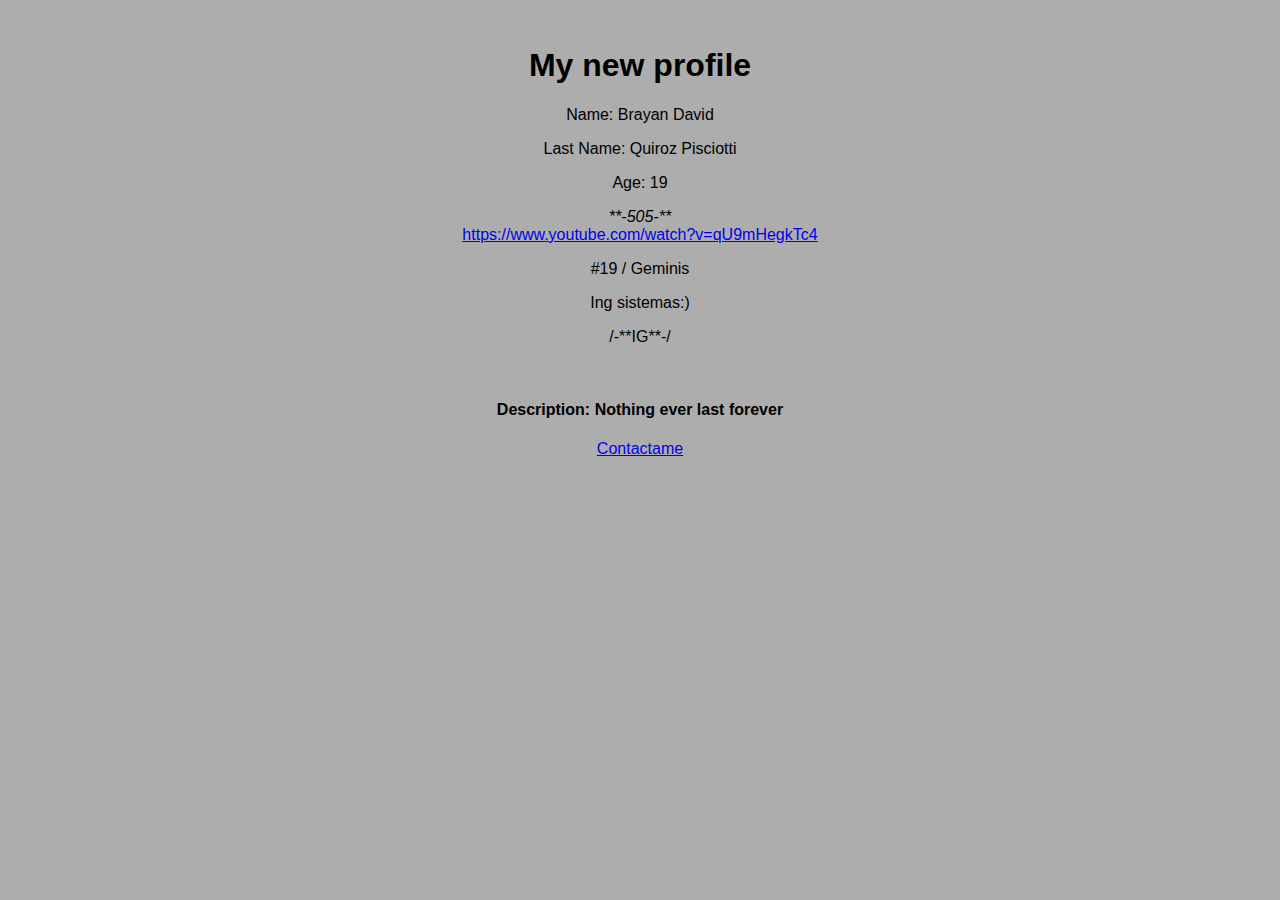
==== index.html @ dd461939 "Add files via upload" ====
<!DOCTYPE html>
<html lang="en">
<head>
    <meta charset="UTF-8">
    <meta name="viewport" content="width=device-width, initial-scale=1.0">
    <title>My First Page</title>
    <link rel="stylesheet" href="style.css">
    
</head>
<body>
    <img src="img/brayan.jpg" alt="">
    <h1>My new profile</h1>
       
    <p>Name: Brayan David</p>
    <p>Last Name: Quiroz Pisciotti</p>
    <p>Age: 19</p>
    <i>**-505-**</i><br><a href="https://www.youtube.com/watch?v=qU9mHegkTc4"> https://www.youtube.com/watch?v=qU9mHegkTc4 </a>
    <p> #19 / Geminis </p>
    <p> Ing sistemas:)</p>
    <p> /-**IG**-/</p>
    <a href="https://www.instagram.com/brayan_zz_/"><img src="img/Captura de pantalla 2024-02-29 213121.png" alt=""></a>
    <h4>Description: Nothing ever last forever</h4>
    <a href="formulario.html" target="_blank">Contactame</a>
</body>
</html>
---- style.css ----
body {
    background-color: rgba(116, 116, 116, 0.589);
    text-align: center;
    font-family: Impact, Haettenschweiler, 'Arial Narrow Bold', sans-serif;
}

.container {
    width: 80%; 
    margin: 0 auto; 
}
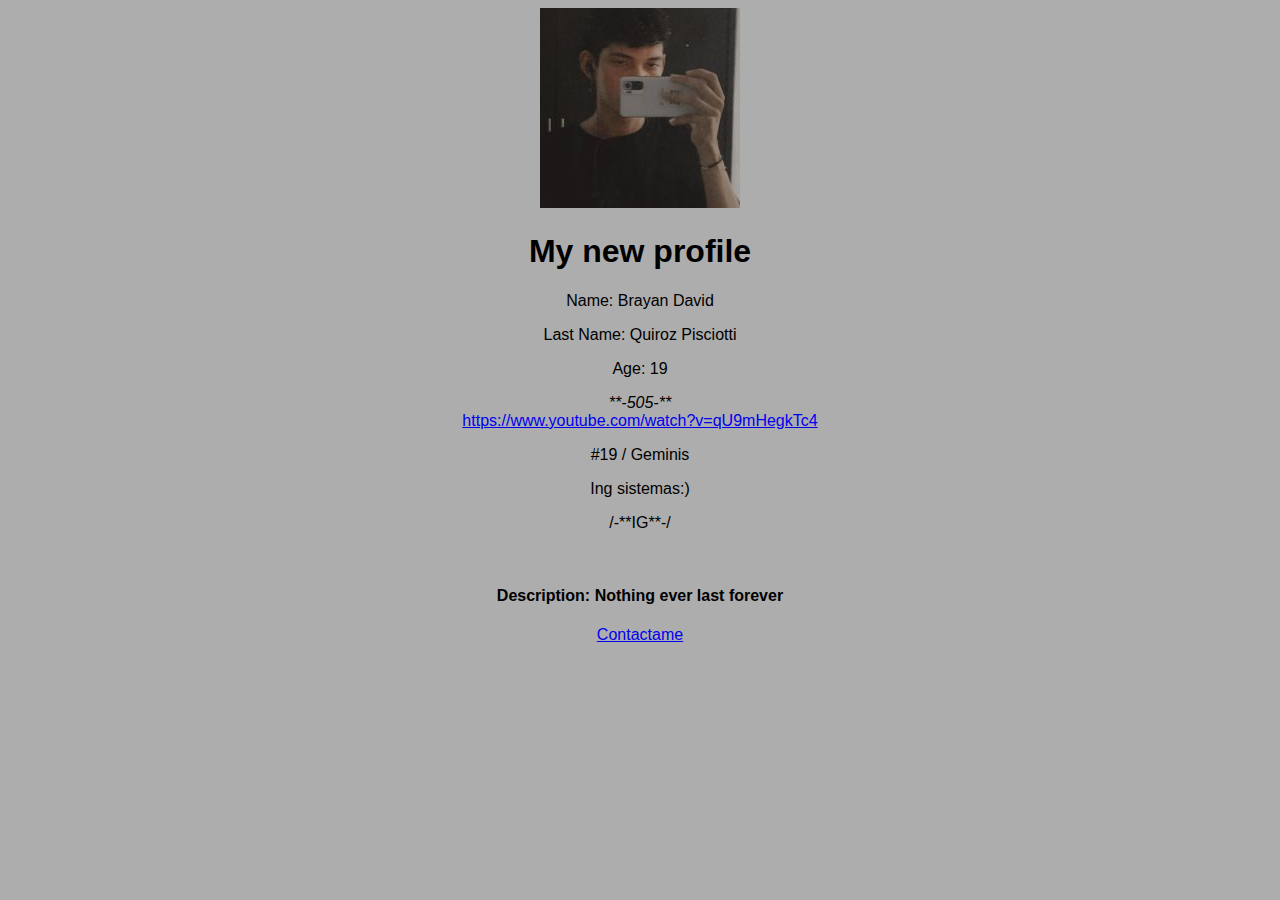
==== commit 86ee81fc: "Update index.html" ====
--- a/index.html
+++ b/index.html
@@ -8,7 +8,7 @@
     
 </head>
 <body>
-    <img src="img/brayan.jpg" alt="">
+    <img src="brayan.jpg" alt="">
     <h1>My new profile</h1>
        
     <p>Name: Brayan David</p>
@@ -18,8 +18,8 @@
     <p> #19 / Geminis </p>
     <p> Ing sistemas:)</p>
     <p> /-**IG**-/</p>
-    <a href="https://www.instagram.com/brayan_zz_/"><img src="img/Captura de pantalla 2024-02-29 213121.png" alt=""></a>
+    <a href="https://www.instagram.com/brayan_zz_/"><img src="insta.jpg" alt=""></a>
     <h4>Description: Nothing ever last forever</h4>
     <a href="formulario.html" target="_blank">Contactame</a>
 </body>
-</html>+</html>
